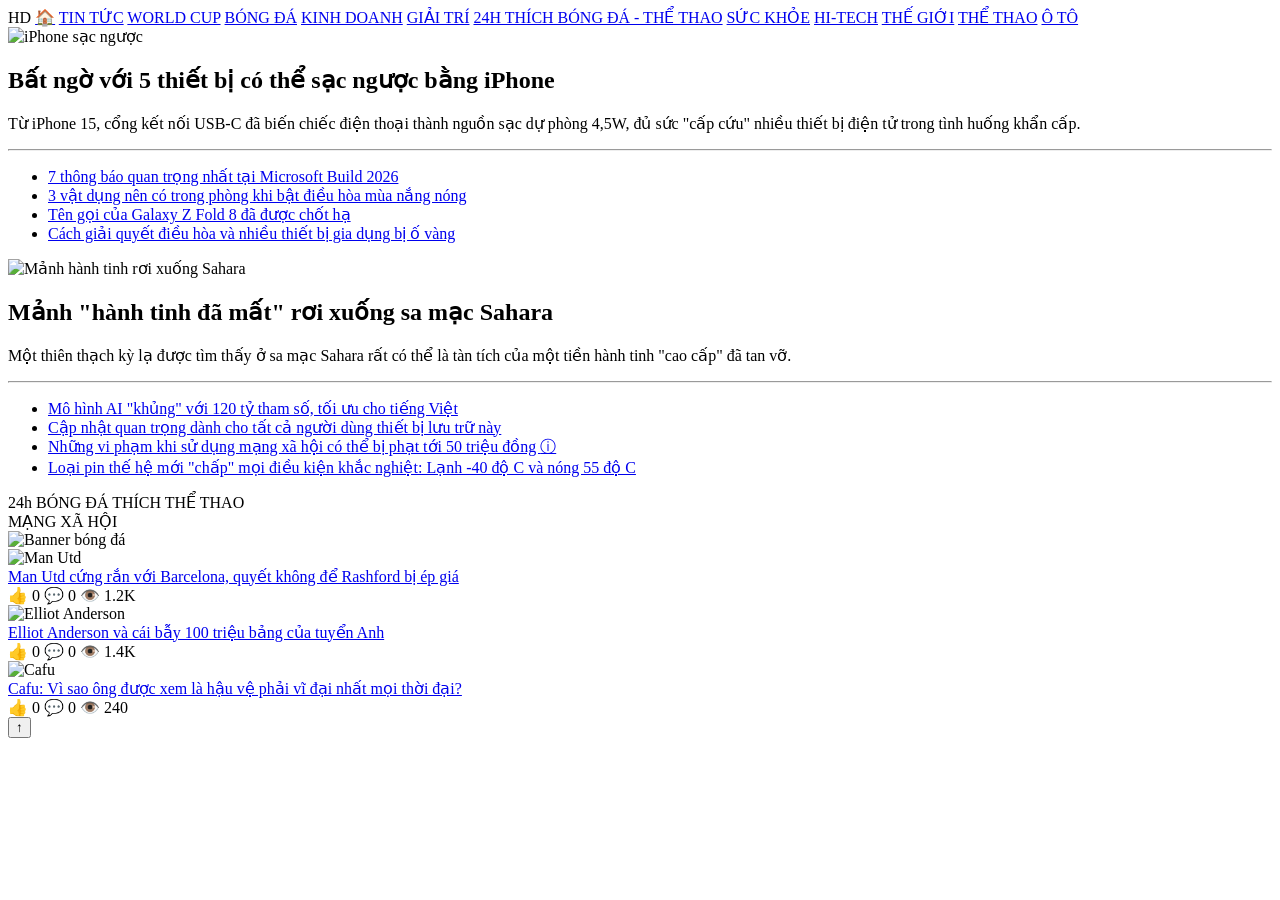
==== tintuc.html @ 30accba6 "Update and rename band.html to tintuc.html" ====
<!DOCTYPE html>
<html lang="vi">
<head>
  <meta charset="UTF-8">
  <meta name="viewport" content="width=device-width, initial-scale=1.0">
  <title>24h.com</title>
  <link rel="stylesheet" href="tintuc.css">
</head>
<body>

  <nav class="navbar">
    <div class="nav-container">
      <span class="logo">HD</span>
      <a href="#" class="nav-item active">🏠</a>
      <a href="#" class="nav-item">TIN TỨC</a>
      <a href="#" class="nav-item">WORLD CUP</a>
      <a href="#" class="nav-item">BÓNG ĐÁ</a>
      <a href="#" class="nav-item">KINH DOANH</a>
      <a href="#" class="nav-item">GIẢI TRÍ</a>
      <a href="#" class="nav-item">24H THÍCH BÓNG ĐÁ - THỂ THAO</a>
      <a href="#" class="nav-item">SỨC KHỎE</a>
      <a href="#" class="nav-item">HI-TECH</a>
      <a href="#" class="nav-item">THẾ GIỚI</a>
      <a href="#" class="nav-item">THỂ THAO</a>
      <a href="#" class="nav-item">Ô TÔ</a>
    </div>
  </nav>

  <main class="main-container">

    <section class="column col-left">
      <article class="featured-news">
        <img src="https://via.placeholder.com/400x250" alt="iPhone sạc ngược">
        <h2>Bất ngờ với 5 thiết bị có thể sạc ngược bằng iPhone</h2>
        <p class="summary">Từ iPhone 15, cổng kết nối USB-C đã biến chiếc điện thoại thành nguồn sạc dự phòng 4,5W, đủ sức "cấp cứu" nhiều thiết bị điện tử trong tình huống khẩn cấp.</p>
      </article>
      <hr>
      <ul class="news-list">
        <li><a href="#">7 thông báo quan trọng nhất tại Microsoft Build 2026</a></li>
        <li><a href="#">3 vật dụng nên có trong phòng khi bật điều hòa mùa nắng nóng</a></li>
        <li><a href="#">Tên gọi của Galaxy Z Fold 8 đã được chốt hạ</a></li>
        <li><a href="#">Cách giải quyết điều hòa và nhiều thiết bị gia dụng bị ố vàng</a></li>
      </ul>
    </section>

    <section class="column col-center">
      <article class="featured-news">
        <img src="https://via.placeholder.com/400x250" alt="Mảnh hành tinh rơi xuống Sahara">
        <h2>Mảnh "hành tinh đã mất" rơi xuống sa mạc Sahara</h2>
        <p class="summary">Một thiên thạch kỳ lạ được tìm thấy ở sa mạc Sahara rất có thể là tàn tích của một tiền hành tinh "cao cấp" đã tan vỡ.</p>
      </article>
      <hr>
      <ul class="news-list">
        <li><a href="#">Mô hình AI "khủng" với 120 tỷ tham số, tối ưu cho tiếng Việt</a></li>
        <li><a href="#">Cập nhật quan trọng dành cho tất cả người dùng thiết bị lưu trữ này</a></li>
        <li><a href="#">Những vi phạm khi sử dụng mạng xã hội có thể bị phạt tới 50 triệu đồng <span class="icon-info">ⓘ</span></a></li>
        <li><a href="#">Loại pin thế hệ mới "chấp" mọi điều kiện khắc nghiệt: Lạnh -40 độ C và nóng 55 độ C</a></li>
      </ul>
    </section>

    <aside class="column col-right">
      <div class="sidebar-header">
        <div class="header-title">24h BÓNG ĐÁ THÍCH THỂ THAO</div>
        <div class="header-subtitle">MẠNG XÃ HỘI</div>
      </div>
      
      <div class="sidebar-banner">
        <img src="https://via.placeholder.com/300x150" alt="Banner bóng đá">
      </div>

      <div class="sidebar-list">
        <div class="sidebar-item">
          <img src="https://via.placeholder.com/100x70" alt="Man Utd">
          <div class="item-info">
            <a href="#">Man Utd cứng rắn với Barcelona, quyết không để Rashford bị ép giá</a>
            <div class="meta-icons">👍 0 💬 0 👁️ 1.2K</div>
          </div>
        </div>

        <div class="sidebar-item">
          <img src="https://via.placeholder.com/100x70" alt="Elliot Anderson">
          <div class="item-info">
            <a href="#">Elliot Anderson và cái bẫy 100 triệu bảng của tuyển Anh</a>
            <div class="meta-icons">👍 0 💬 0 👁️ 1.4K</div>
          </div>
        </div>

        <div class="sidebar-item">
          <img src="https://via.placeholder.com/100x70" alt="Cafu">
          <div class="item-info">
            <a href="#">Cafu: Vì sao ông được xem là hậu vệ phải vĩ đại nhất mọi thời đại?</a>
            <div class="meta-icons">👍 0 💬 0 👁️ 240</div>
          </div>
        </div>
      </div>
    </aside>

  </main>

  <button class="scroll-top-btn">↑</button>

</body>
</html>
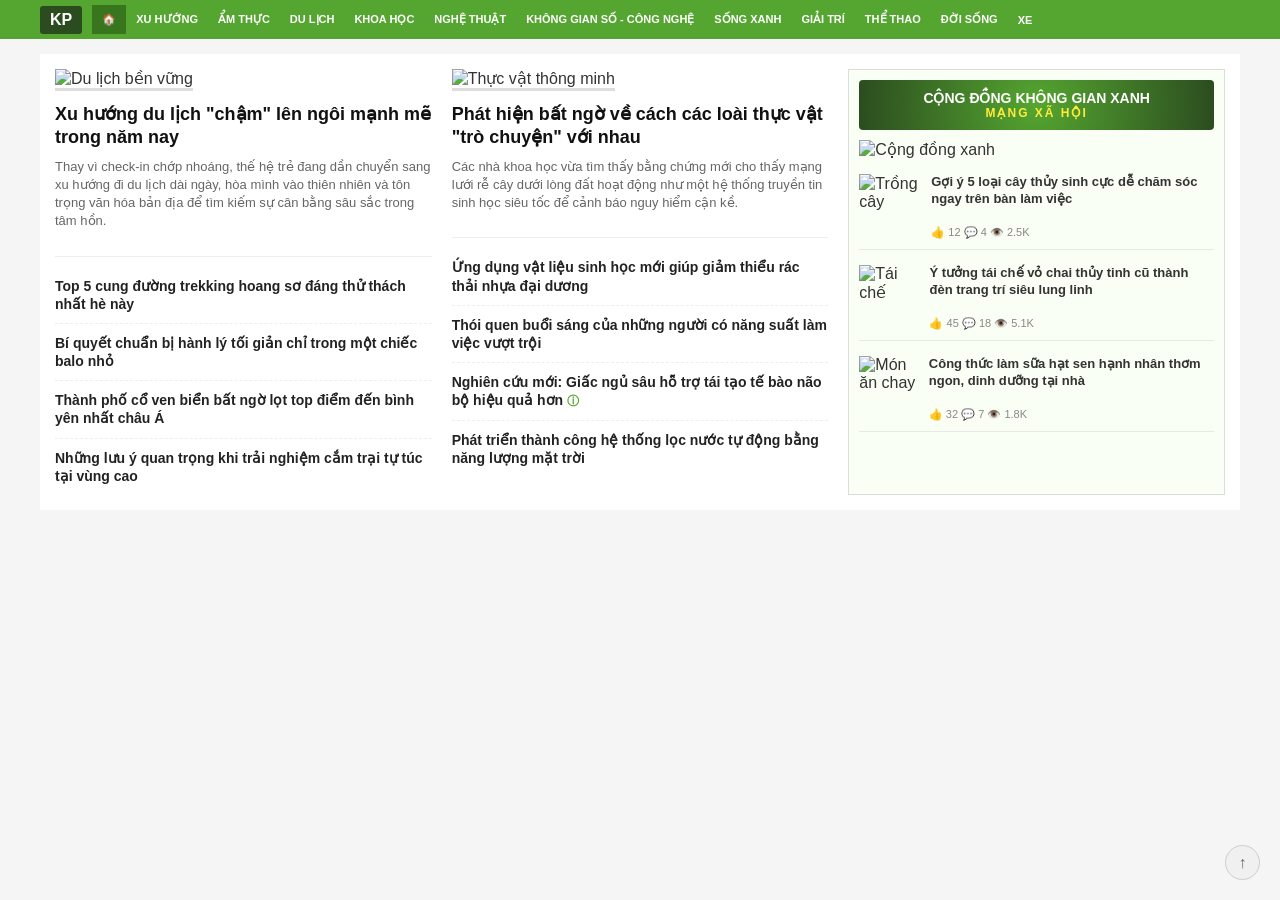
==== commit e30a9e5f: "Update tintuc.html" ====
--- a/tintuc.html
+++ b/tintuc.html
@@ -3,93 +3,99 @@
 <head>
   <meta charset="UTF-8">
   <meta name="viewport" content="width=device-width, initial-scale=1.0">
-  <title>24h.com</title>
+  <title>Khám Phá Sáng Tạo - Tin Tức Tổng Hợp</title>
   <link rel="stylesheet" href="tintuc.css">
 </head>
 <body>
 
+  <!-- 1. Thanh Menu Điều Hướng (Top Navigation) -->
   <nav class="navbar">
     <div class="nav-container">
-      <span class="logo">HD</span>
+      <span class="logo">KP</span>
       <a href="#" class="nav-item active">🏠</a>
-      <a href="#" class="nav-item">TIN TỨC</a>
-      <a href="#" class="nav-item">WORLD CUP</a>
-      <a href="#" class="nav-item">BÓNG ĐÁ</a>
-      <a href="#" class="nav-item">KINH DOANH</a>
+      <a href="#" class="nav-item">XU HƯỚNG</a>
+      <a href="#" class="nav-item">ẨM THỰC</a>
+      <a href="#" class="nav-item">DU LỊCH</a>
+      <a href="#" class="nav-item">KHOA HỌC</a>
+      <a href="#" class="nav-item">NGHỆ THUẬT</a>
+      <a href="#" class="nav-item">KHÔNG GIAN SỐ - CÔNG NGHỆ</a>
+      <a href="#" class="nav-item">SỐNG XANH</a>
       <a href="#" class="nav-item">GIẢI TRÍ</a>
-      <a href="#" class="nav-item">24H THÍCH BÓNG ĐÁ - THỂ THAO</a>
-      <a href="#" class="nav-item">SỨC KHỎE</a>
-      <a href="#" class="nav-item">HI-TECH</a>
-      <a href="#" class="nav-item">THẾ GIỚI</a>
       <a href="#" class="nav-item">THỂ THAO</a>
-      <a href="#" class="nav-item">Ô TÔ</a>
+      <a href="#" class="nav-item">ĐỜI SỐNG</a>
+      <a href="#" class="nav-item">XE</a>
     </div>
   </nav>
 
+  <!-- Bố cục chính chia làm 3 cột theo cấu trúc ảnh mẫu -->
   <main class="main-container">
 
+    <!-- CỘT 1: Chủ đề Du lịch & Trải nghiệm -->
     <section class="column col-left">
       <article class="featured-news">
-        <img src="https://via.placeholder.com/400x250" alt="iPhone sạc ngược">
-        <h2>Bất ngờ với 5 thiết bị có thể sạc ngược bằng iPhone</h2>
-        <p class="summary">Từ iPhone 15, cổng kết nối USB-C đã biến chiếc điện thoại thành nguồn sạc dự phòng 4,5W, đủ sức "cấp cứu" nhiều thiết bị điện tử trong tình huống khẩn cấp.</p>
+        <img src="https://picsum.photos/400/250?random=1" alt="Du lịch bền vững">
+        <h2>Xu hướng du lịch "chậm" lên ngôi mạnh mẽ trong năm nay</h2>
+        <p class="summary">Thay vì check-in chớp nhoáng, thế hệ trẻ đang dần chuyển sang xu hướng đi du lịch dài ngày, hòa mình vào thiên nhiên và tôn trọng văn hóa bản địa để tìm kiếm sự cân bằng sâu sắc trong tâm hồn.</p>
       </article>
       <hr>
       <ul class="news-list">
-        <li><a href="#">7 thông báo quan trọng nhất tại Microsoft Build 2026</a></li>
-        <li><a href="#">3 vật dụng nên có trong phòng khi bật điều hòa mùa nắng nóng</a></li>
-        <li><a href="#">Tên gọi của Galaxy Z Fold 8 đã được chốt hạ</a></li>
-        <li><a href="#">Cách giải quyết điều hòa và nhiều thiết bị gia dụng bị ố vàng</a></li>
+        <li><a href="#">Top 5 cung đường trekking hoang sơ đáng thử thách nhất hè này</a></li>
+        <li><a href="#">Bí quyết chuẩn bị hành lý tối giản chỉ trong một chiếc balo nhỏ</a></li>
+        <li><a href="#">Thành phố cổ ven biển bất ngờ lọt top điểm đến bình yên nhất châu Á</a></li>
+        <li><a href="#">Những lưu ý quan trọng khi trải nghiệm cắm trại tự túc tại vùng cao</a></li>
       </ul>
     </section>
 
+    <!-- CỘT 2: Chủ đề Khoa học & Đời sống -->
     <section class="column col-center">
       <article class="featured-news">
-        <img src="https://via.placeholder.com/400x250" alt="Mảnh hành tinh rơi xuống Sahara">
-        <h2>Mảnh "hành tinh đã mất" rơi xuống sa mạc Sahara</h2>
-        <p class="summary">Một thiên thạch kỳ lạ được tìm thấy ở sa mạc Sahara rất có thể là tàn tích của một tiền hành tinh "cao cấp" đã tan vỡ.</p>
+        <img src="https://picsum.photos/400/250?random=2" alt="Thực vật thông minh">
+        <h2>Phát hiện bất ngờ về cách các loài thực vật "trò chuyện" với nhau</h2>
+        <p class="summary">Các nhà khoa học vừa tìm thấy bằng chứng mới cho thấy mạng lưới rễ cây dưới lòng đất hoạt động như một hệ thống truyền tin sinh học siêu tốc để cảnh báo nguy hiểm cận kề.</p>
       </article>
       <hr>
       <ul class="news-list">
-        <li><a href="#">Mô hình AI "khủng" với 120 tỷ tham số, tối ưu cho tiếng Việt</a></li>
-        <li><a href="#">Cập nhật quan trọng dành cho tất cả người dùng thiết bị lưu trữ này</a></li>
-        <li><a href="#">Những vi phạm khi sử dụng mạng xã hội có thể bị phạt tới 50 triệu đồng <span class="icon-info">ⓘ</span></a></li>
-        <li><a href="#">Loại pin thế hệ mới "chấp" mọi điều kiện khắc nghiệt: Lạnh -40 độ C và nóng 55 độ C</a></li>
+        <li><a href="#">Ứng dụng vật liệu sinh học mới giúp giảm thiểu rác thải nhựa đại dương</a></li>
+        <li><a href="#">Thói quen buổi sáng của những người có năng suất làm việc vượt trội</a></li>
+        <li><a href="#">Nghiên cứu mới: Giấc ngủ sâu hỗ trợ tái tạo tế bào não bộ hiệu quả hơn <span class="icon-info">ⓘ</span></a></li>
+        <li><a href="#">Phát triển thành công hệ thống lọc nước tự động bằng năng lượng mặt trời</a></li>
       </ul>
     </section>
 
+    <!-- CỘT 3: Mô phỏng Sidebar Mạng xã hội/Tương tác bên phải -->
     <aside class="column col-right">
       <div class="sidebar-header">
-        <div class="header-title">24h BÓNG ĐÁ THÍCH THỂ THAO</div>
+        <div class="header-title">CỘNG ĐỒNG KHÔNG GIAN XANH</div>
         <div class="header-subtitle">MẠNG XÃ HỘI</div>
       </div>
       
       <div class="sidebar-banner">
-        <img src="https://via.placeholder.com/300x150" alt="Banner bóng đá">
+        <img src="https://picsum.photos/300/150?random=3" alt="Cộng đồng xanh">
       </div>
 
+      <!-- Danh sách bài viết nhỏ kèm chỉ số tương tác -->
       <div class="sidebar-list">
         <div class="sidebar-item">
-          <img src="https://via.placeholder.com/100x70" alt="Man Utd">
+          <img src="https://picsum.photos/100/70?random=4" alt="Trồng cây">
           <div class="item-info">
-            <a href="#">Man Utd cứng rắn với Barcelona, quyết không để Rashford bị ép giá</a>
-            <div class="meta-icons">👍 0 💬 0 👁️ 1.2K</div>
+            <a href="#">Gợi ý 5 loại cây thủy sinh cực dễ chăm sóc ngay trên bàn làm việc</a>
+            <div class="meta-icons">👍 12 💬 4 👁️ 2.5K</div>
           </div>
         </div>
 
         <div class="sidebar-item">
-          <img src="https://via.placeholder.com/100x70" alt="Elliot Anderson">
+          <img src="https://picsum.photos/100/70?random=5" alt="Tái chế">
           <div class="item-info">
-            <a href="#">Elliot Anderson và cái bẫy 100 triệu bảng của tuyển Anh</a>
-            <div class="meta-icons">👍 0 💬 0 👁️ 1.4K</div>
+            <a href="#">Ý tưởng tái chế vỏ chai thủy tinh cũ thành đèn trang trí siêu lung linh</a>
+            <div class="meta-icons">👍 45 💬 18 👁️ 5.1K</div>
           </div>
         </div>
 
         <div class="sidebar-item">
-          <img src="https://via.placeholder.com/100x70" alt="Cafu">
+          <img src="https://picsum.photos/100/70?random=6" alt="Món ăn chay">
           <div class="item-info">
-            <a href="#">Cafu: Vì sao ông được xem là hậu vệ phải vĩ đại nhất mọi thời đại?</a>
-            <div class="meta-icons">👍 0 💬 0 👁️ 240</div>
+            <a href="#">Công thức làm sữa hạt sen hạnh nhân thơm ngon, dinh dưỡng tại nhà</a>
+            <div class="meta-icons">👍 32 💬 7 👁️ 1.8K</div>
           </div>
         </div>
       </div>
@@ -97,6 +103,7 @@
 
   </main>
 
+  <!-- Nút cuộn lên đầu trang đặt ở góc phải bên dưới -->
   <button class="scroll-top-btn">↑</button>
 
 </body>
--- a/tintuc.css
+++ b/tintuc.css
@@ -0,0 +1,226 @@
+/* Thiết lập cơ bản cho toàn trang */
+* {
+  box-sizing: border-box;
+  margin: 0;
+  padding: 0;
+  font-family: Arial, sans-serif;
+}
+
+body {
+  background-color: #f5f5f5;
+  color: #333;
+}
+
+/* --- 1. THANH ĐIỀU HƯỚNG (NAVBAR) --- */
+.navbar {
+  background-color: #55a630; /* Màu xanh lá đặc trưng */
+  padding: 5px 0;
+  position: sticky;
+  top: 0;
+  z-index: 1000;
+}
+
+.nav-container {
+  max-width: 1200px;
+  margin: 0 auto;
+  display: flex;
+  align-items: center;
+  flex-wrap: wrap;
+}
+
+.logo {
+  background-color: #2b4c1f;
+  color: #fff;
+  font-weight: bold;
+  padding: 5px 10px;
+  margin-right: 10px;
+  border-radius: 3px;
+}
+
+.nav-item {
+  color: #fff;
+  text-decoration: none;
+  font-size: 11px;
+  font-weight: bold;
+  padding: 8px 10px;
+  display: inline-block;
+}
+
+.nav-item:hover, .nav-item.active {
+  background-color: #38761d;
+}
+
+/* --- 2. BỐ CỤC CHÍNH (MAIN CONTAINER) --- */
+.main-container {
+  max-width: 1200px;
+  margin: 15px auto;
+  background-color: #fff;
+  padding: 15px;
+  display: grid;
+  grid-template-columns: 1fr 1fr 1fr; /* Chia đều 3 cột */
+  gap: 20px;
+}
+
+/* Định dạng chung cho các cột */
+.column {
+  display: flex;
+  flex-direction: column;
+}
+
+/* --- 3. KHU VỰC TIN TỨC (CỘT 1 & CỘT 2) --- */
+.featured-news img {
+  width: 100%;
+  height: auto;
+  object-fit: cover;
+  border-bottom: 3px solid #ddd;
+}
+
+.featured-news h2 {
+  font-size: 18px;
+  color: #111;
+  margin: 12px 0 8px 0;
+  line-height: 1.3;
+  cursor: pointer;
+}
+
+.featured-news h2:hover {
+  color: #55a630;
+}
+
+.featured-news .summary {
+  font-size: 13px;
+  color: #666;
+  line-height: 1.4;
+  margin-bottom: 15px;
+}
+
+hr {
+  border: 0;
+  border-top: 1px solid #eee;
+  margin: 10px 0;
+}
+
+/* Danh sách tin phụ bên dưới */
+.news-list {
+  list-style: none;
+}
+
+.news-list li {
+  padding: 10px 0;
+  border-bottom: 1px dashed #eee;
+}
+
+.news-list li:last-child {
+  border-bottom: none;
+}
+
+.news-list li a {
+  text-decoration: none;
+  color: #222;
+  font-size: 14px;
+  font-weight: bold;
+  line-height: 1.3;
+}
+
+.news-list li a:hover {
+  color: #55a630;
+}
+
+.icon-info {
+  color: #55a630;
+  font-size: 12px;
+}
+
+/* --- 4. CỘT PHẢI (SIDEBAR BÓNG ĐÁ) --- */
+.col-right {
+  border: 1px solid #dcdcdc;
+  background-color: #f9fff4; /* Nền xanh nhạt */
+  padding: 10px;
+}
+
+.sidebar-header {
+  text-align: center;
+  background: radial-gradient(circle, #55a630, #2b4c1f);
+  color: white;
+  padding: 10px;
+  font-weight: bold;
+  border-radius: 4px;
+  margin-bottom: 10px;
+}
+
+.header-title {
+  font-size: 14px;
+}
+
+.header-subtitle {
+  font-size: 12px;
+  letter-spacing: 2px;
+  color: #ffeb3b;
+}
+
+.sidebar-banner img {
+  width: 100%;
+  height: auto;
+  margin-bottom: 15px;
+}
+
+/* Khối bài viết nhỏ ở Sidebar */
+.sidebar-item {
+  display: flex;
+  gap: 10px;
+  margin-bottom: 15px;
+  padding-bottom: 10px;
+  border-bottom: 1px solid #e8e8e8;
+}
+
+.sidebar-item img {
+  width: 90px;
+  height: 65px;
+  object-fit: cover;
+}
+
+.item-info {
+  display: flex;
+  flex-direction: column;
+  justify-content: space-between;
+}
+
+.item-info a {
+  text-decoration: none;
+  color: #333;
+  font-size: 13px;
+  font-weight: bold;
+  line-height: 1.3;
+}
+
+.item-info a:hover {
+  color: #c00;
+}
+
+.meta-icons {
+  font-size: 11px;
+  color: #888;
+  margin-top: 5px;
+}
+
+/* --- 5. TIỆN ÍCH KHÁC --- */
+.scroll-top-btn {
+  position: fixed;
+  bottom: 20px;
+  right: 20px;
+  background-color: #f0f0f0;
+  border: 1px solid #ccc;
+  border-radius: 50%;
+  width: 35px;
+  height: 35px;
+  cursor: pointer;
+  font-size: 16px;
+  color: #666;
+}
+
+/* Hỗ trợ Responsive khi thu nhỏ màn hình */
+@media (max-width: 900px) {
+  .main-container {
+    grid-template-columns: 1fr; /* Chuyển thành 1 cột đứng trên di động */
+  }
+}
